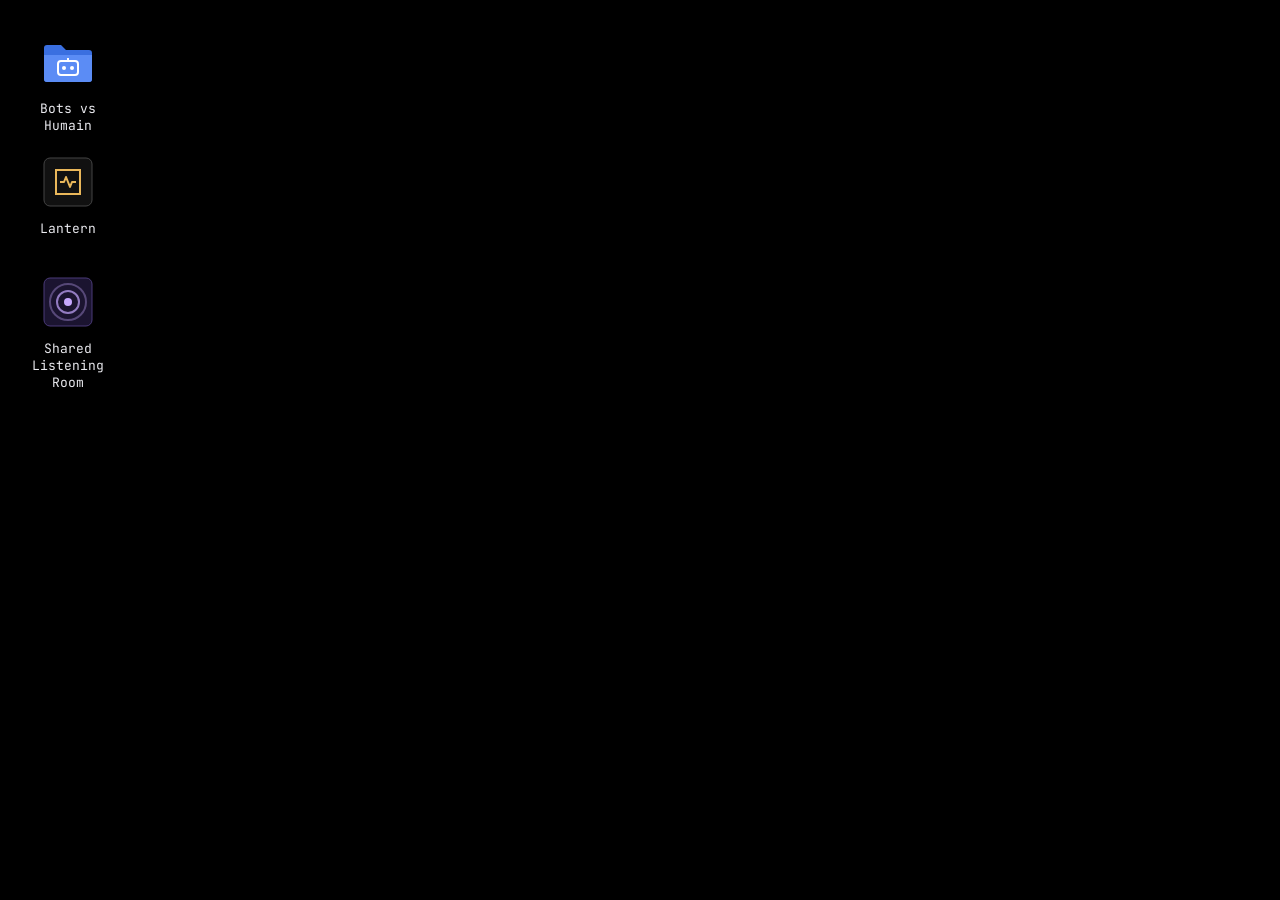
==== index.html @ f6b4e5e6 "Home page: close the versions window when clicking elsewhere Co-Authored-By: Claude Opus 5.5 <norepl" ====
<!doctype html>
<html lang="en">
<head>
<meta charset="utf-8">
<meta name="viewport" content="width=device-width, initial-scale=1, viewport-fit=cover">
<title>Creative Coding</title>
<meta name="description" content="Small web experiments built by vibe coding.">
<link rel="preconnect" href="https://fonts.googleapis.com">
<link rel="preconnect" href="https://fonts.gstatic.com" crossorigin>
<link rel="stylesheet" href="https://fonts.googleapis.com/css2?family=JetBrains+Mono:wght@400;500&display=swap">
<style>
/* Layout: a black desktop; projects are icons in a column grid from the top left.
   A project with several versions is a folder that opens a small window listing them. */
:root{
  --bg:#000;
  --ink:#e9e9ee;
  --muted:#8a8a96;
  --select:#2b4fd8;
  --window:#141418;
  --line:#34343c;
  --accent:#e9b75a;
  --font-mono:"JetBrains Mono", ui-monospace, Menlo, Consolas, monospace;
  color-scheme:dark;
}
*{box-sizing:border-box}
html,body{margin:0; min-height:100%}
body{background:var(--bg); color:var(--ink); font-family:var(--font-mono); font-size:13px; -webkit-user-select:none; user-select:none}

.desktop{list-style:none; margin:0; padding:24px 16px; height:100vh;
  display:grid; grid-auto-flow:column; grid-template-rows:repeat(auto-fill, 112px); grid-auto-columns:104px; gap:8px; align-content:start}
@media (max-width:560px){
  .desktop{height:auto; grid-auto-flow:row; grid-template-rows:none; grid-template-columns:repeat(auto-fill, 104px); justify-content:center}
}
.icon{display:flex; flex-direction:column; align-items:center; gap:6px; width:104px; padding:6px 4px;
  color:inherit; text-decoration:none; background:none; border:0; font:inherit; cursor:pointer}
.icon svg{width:56px; height:56px; padding:4px; border-radius:6px; box-sizing:content-box}
.icon .label{max-width:100%; padding:1px 5px; border-radius:3px; text-align:center; line-height:1.3; overflow-wrap:anywhere}
.icon:hover svg{background:rgba(255,255,255,.08)}
.icon:focus-visible{outline:none}
.icon:focus-visible svg, .icon.open svg{background:rgba(255,255,255,.14)}
.icon:focus-visible .label, .icon.open .label{background:var(--select); color:#fff}

/* Window */
.window{position:fixed; top:96px; left:min(160px, calc(100vw - 336px)); width:min(320px, calc(100vw - 32px));
  background:var(--window); border:1px solid var(--line); border-radius:8px; box-shadow:0 20px 60px rgba(0,0,0,.6); overflow:hidden}
.window[hidden]{display:none}
@media (max-width:560px){ .window{left:16px} }
.titlebar{display:flex; align-items:center; gap:10px; padding:8px 10px; border-bottom:1px solid var(--line); cursor:grab; touch-action:none}
.titlebar:active{cursor:grabbing}
.close{width:14px; height:14px; padding:0; border-radius:50%; border:0; background:#ff5f57; cursor:pointer; flex:none}
.close:focus-visible{outline:2px solid var(--ink); outline-offset:2px}
.title{flex:1; text-align:center; color:var(--muted); margin-right:24px}
.versions{list-style:none; margin:0; padding:6px}
.versions a{display:grid; grid-template-columns:auto 1fr auto; gap:12px; align-items:baseline; padding:8px 10px; border-radius:4px; color:inherit; text-decoration:none}
.versions a:hover, .versions a:focus-visible{background:var(--select); color:#fff; outline:none}
.versions .v{color:var(--accent)}
.versions .date{color:var(--muted); font-variant-numeric:tabular-nums}
.versions a:hover .v, .versions a:focus-visible .v,
.versions a:hover .date, .versions a:focus-visible .date{color:#fff}
.count{padding:6px 12px 8px; border-top:1px solid var(--line); color:var(--muted); font-size:11px}
</style>
</head>
<body>
  <!--
    To add a project:
    1. Create a folder named YY-MM-DD-name with an index.html inside.
    2. Copy one <li> below, put it at the top of the list and change the link, title and icon.
    To add a version of Bots vs Humain: add an <li> at the top of the window's .versions list below.
  -->
  <ul class="desktop">
    <li>
      <button class="icon" type="button" data-window="bots-vs-humain" title="A shared map anyone can write on, with an AI hiding among the writers.">
        <svg viewBox="0 0 56 56" aria-hidden="true">
          <path d="M4 14a3 3 0 0 1 3-3h14l5 5h23a3 3 0 0 1 3 3v26a3 3 0 0 1-3 3H7a3 3 0 0 1-3-3z" fill="#3a6fe0"/>
          <path d="M4 21h48v24a3 3 0 0 1-3 3H7a3 3 0 0 1-3-3z" fill="#5b8cf5"/>
          <rect x="18" y="27" width="20" height="14" rx="3" fill="none" stroke="#fff" stroke-width="2"/>
          <circle cx="24" cy="34" r="2" fill="#fff"/><circle cx="32" cy="34" r="2" fill="#fff"/>
          <path d="M28 27v-3" stroke="#fff" stroke-width="2"/>
        </svg>
        <span class="label">Bots vs Humain</span>
      </button>
    </li>
    <li>
      <a class="icon" href="26-10-14-lantern/" title="A dark page lit by your voice.">
        <svg viewBox="0 0 56 56" aria-hidden="true">
          <rect x="4" y="4" width="48" height="48" rx="6" fill="#111" stroke="#444"/>
          <rect x="16" y="16" width="24" height="24" fill="none" stroke="#e9b75a" stroke-width="2"/>
          <path d="M20 28h4l2-5 4 10 2-5h4" fill="none" stroke="#e9b75a" stroke-width="2" stroke-linejoin="round"/>
        </svg>
        <span class="label">Lantern</span>
      </a>
    </li>
    <li>
      <a class="icon" href="26-10-08-soundroom/" title="Co-presence through sound: each visitor holds a note.">
        <svg viewBox="0 0 56 56" aria-hidden="true">
          <rect x="4" y="4" width="48" height="48" rx="6" fill="#1b1430" stroke="#4a3a78"/>
          <circle cx="28" cy="28" r="4" fill="#c7a8ff"/>
          <circle cx="28" cy="28" r="11" fill="none" stroke="#c7a8ff" stroke-width="2" opacity=".7"/>
          <circle cx="28" cy="28" r="18" fill="none" stroke="#c7a8ff" stroke-width="2" opacity=".35"/>
        </svg>
        <span class="label">Shared Listening Room</span>
      </a>
    </li>
  </ul>

  <section class="window" id="bots-vs-humain" role="dialog" aria-labelledby="bots-vs-humain-title" hidden>
    <div class="titlebar">
      <button class="close" type="button" aria-label="Close"></button>
      <span class="title" id="bots-vs-humain-title">Bots vs Humain</span>
    </div>
    <ul class="versions">
      <li>
        <a href="26-10-15-bots-vs-humain/">
          <span class="v">v1</span>
          <span>Planet, personas, Parasite</span>
          <span class="date">2026-10-15</span>
        </a>
      </li>
    </ul>
    <div class="count"></div>
  </section>

<script>
// Folder icons open their window; the window drags by its title bar and closes with the button, Escape or a click elsewhere.
for (const icon of document.querySelectorAll('[data-window]')) {
  const win = document.getElementById(icon.dataset.window);
  const n = win.querySelectorAll('.versions li').length;
  win.querySelector('.count').textContent = n + (n === 1 ? ' version' : ' versions');

  const close = () => { win.hidden = true; icon.classList.remove('open'); icon.focus(); };
  icon.addEventListener('click', () => {
    win.hidden = false;
    icon.classList.add('open');
    win.querySelector('.versions a').focus();
  });
  win.querySelector('.close').addEventListener('click', close);
  win.addEventListener('keydown', e => { if (e.key === 'Escape') close(); });
  document.addEventListener('pointerdown', e => {
    if (win.hidden || win.contains(e.target) || icon.contains(e.target)) return;
    win.hidden = true;
    icon.classList.remove('open');
  });

  const bar = win.querySelector('.titlebar');
  bar.addEventListener('pointerdown', e => {
    if (e.target.closest('.close')) return;
    const r = win.getBoundingClientRect(), dx = e.clientX - r.left, dy = e.clientY - r.top;
    bar.setPointerCapture(e.pointerId);
    const move = e => {
      win.style.left = Math.max(0, Math.min(innerWidth - r.width, e.clientX - dx)) + 'px';
      win.style.top = Math.max(0, Math.min(innerHeight - 40, e.clientY - dy)) + 'px';
    };
    const up = () => { bar.removeEventListener('pointermove', move); bar.removeEventListener('pointerup', up); };
    bar.addEventListener('pointermove', move);
    bar.addEventListener('pointerup', up);
  });
}
</script>
</body>
</html>
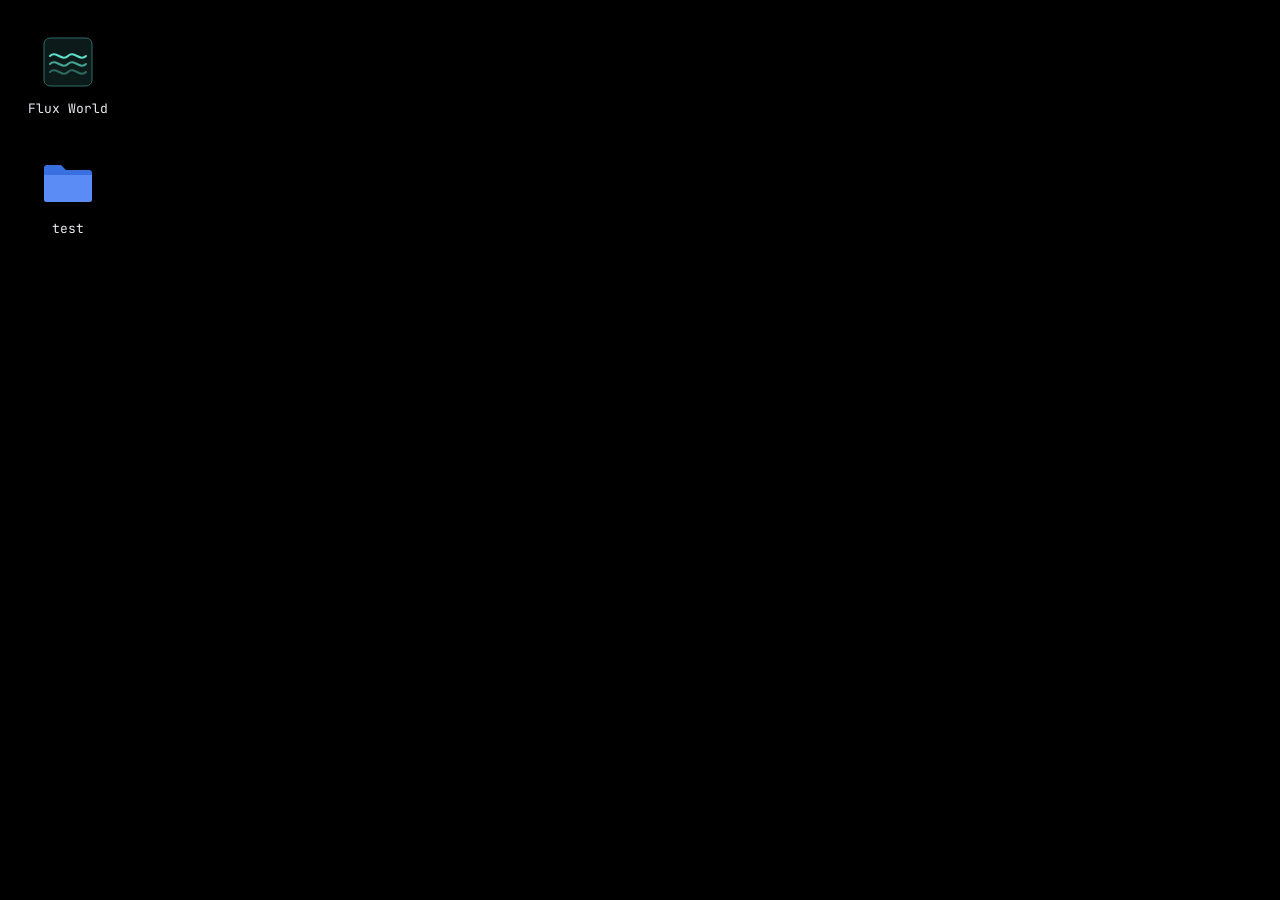
==== commit 80583a2c: "process" ====
--- a/index.html
+++ b/index.html
@@ -64,56 +64,64 @@
   <!--
     To add a project:
     1. Create a folder named YY-MM-DD-name with an index.html inside.
-    2. Copy one <li> below, put it at the top of the list and change the link, title and icon.
-    To add a version of Bots vs Humain: add an <li> at the top of the window's .versions list below.
+    2. Copy the Flux World <li> below, put it at the top of the list and change the link, title and icon.
+    Older experiments live in test/ and are listed in the "test" window below.
   -->
   <ul class="desktop">
     <li>
-      <button class="icon" type="button" data-window="bots-vs-humain" title="A shared map anyone can write on, with an AI hiding among the writers.">
+      <a class="icon" href="26-11-05-Flux-World/" title="Flux World">
+        <svg viewBox="0 0 56 56" aria-hidden="true">
+          <rect x="4" y="4" width="48" height="48" rx="6" fill="#0c1a1a" stroke="#2f6b66"/>
+          <path d="M10 22c6-6 12 6 18 0s12 6 18 0" fill="none" stroke="#5fe0c8" stroke-width="2" stroke-linecap="round"/>
+          <path d="M10 30c6-6 12 6 18 0s12 6 18 0" fill="none" stroke="#5fe0c8" stroke-width="2" stroke-linecap="round" opacity=".7"/>
+          <path d="M10 38c6-6 12 6 18 0s12 6 18 0" fill="none" stroke="#5fe0c8" stroke-width="2" stroke-linecap="round" opacity=".4"/>
+        </svg>
+        <span class="label">Flux World</span>
+      </a>
+    </li>
+    <li>
+      <button class="icon" type="button" data-window="test" title="Earlier experiments.">
         <svg viewBox="0 0 56 56" aria-hidden="true">
           <path d="M4 14a3 3 0 0 1 3-3h14l5 5h23a3 3 0 0 1 3 3v26a3 3 0 0 1-3 3H7a3 3 0 0 1-3-3z" fill="#3a6fe0"/>
           <path d="M4 21h48v24a3 3 0 0 1-3 3H7a3 3 0 0 1-3-3z" fill="#5b8cf5"/>
-          <rect x="18" y="27" width="20" height="14" rx="3" fill="none" stroke="#fff" stroke-width="2"/>
-          <circle cx="24" cy="34" r="2" fill="#fff"/><circle cx="32" cy="34" r="2" fill="#fff"/>
-          <path d="M28 27v-3" stroke="#fff" stroke-width="2"/>
         </svg>
-        <span class="label">Bots vs Humain</span>
+        <span class="label">test</span>
       </button>
-    </li>
-    <li>
-      <a class="icon" href="26-10-14-lantern/" title="A dark page lit by your voice.">
-        <svg viewBox="0 0 56 56" aria-hidden="true">
-          <rect x="4" y="4" width="48" height="48" rx="6" fill="#111" stroke="#444"/>
-          <rect x="16" y="16" width="24" height="24" fill="none" stroke="#e9b75a" stroke-width="2"/>
-          <path d="M20 28h4l2-5 4 10 2-5h4" fill="none" stroke="#e9b75a" stroke-width="2" stroke-linejoin="round"/>
-        </svg>
-        <span class="label">Lantern</span>
-      </a>
-    </li>
-    <li>
-      <a class="icon" href="26-10-08-soundroom/" title="Co-presence through sound: each visitor holds a note.">
-        <svg viewBox="0 0 56 56" aria-hidden="true">
-          <rect x="4" y="4" width="48" height="48" rx="6" fill="#1b1430" stroke="#4a3a78"/>
-          <circle cx="28" cy="28" r="4" fill="#c7a8ff"/>
-          <circle cx="28" cy="28" r="11" fill="none" stroke="#c7a8ff" stroke-width="2" opacity=".7"/>
-          <circle cx="28" cy="28" r="18" fill="none" stroke="#c7a8ff" stroke-width="2" opacity=".35"/>
-        </svg>
-        <span class="label">Shared Listening Room</span>
-      </a>
     </li>
   </ul>
 
-  <section class="window" id="bots-vs-humain" role="dialog" aria-labelledby="bots-vs-humain-title" hidden>
+  <section class="window" id="test" role="dialog" aria-labelledby="test-title" hidden>
     <div class="titlebar">
       <button class="close" type="button" aria-label="Close"></button>
-      <span class="title" id="bots-vs-humain-title">Bots vs Humain</span>
+      <span class="title" id="test-title">test</span>
     </div>
     <ul class="versions">
       <li>
-        <a href="26-10-15-bots-vs-humain/">
+        <a href="test/26-10-15-bots-vs-humain/v2/">
+          <span class="v">v2</span>
+          <span>Bots vs Humain</span>
+          <span class="date">2026-10-22</span>
+        </a>
+      </li>
+      <li>
+        <a href="test/26-10-15-bots-vs-humain/">
           <span class="v">v1</span>
-          <span>Planet, personas, Parasite</span>
+          <span>Bots vs Humain</span>
           <span class="date">2026-10-15</span>
+        </a>
+      </li>
+      <li>
+        <a href="test/26-10-14-lantern/">
+          <span class="v">·</span>
+          <span>Lantern</span>
+          <span class="date">2026-10-14</span>
+        </a>
+      </li>
+      <li>
+        <a href="test/26-10-08-soundroom/">
+          <span class="v">·</span>
+          <span>Shared Listening Room</span>
+          <span class="date">2026-10-08</span>
         </a>
       </li>
     </ul>
@@ -125,7 +133,7 @@
 for (const icon of document.querySelectorAll('[data-window]')) {
   const win = document.getElementById(icon.dataset.window);
   const n = win.querySelectorAll('.versions li').length;
-  win.querySelector('.count').textContent = n + (n === 1 ? ' version' : ' versions');
+  win.querySelector('.count').textContent = n + (n === 1 ? ' item' : ' items');
 
   const close = () => { win.hidden = true; icon.classList.remove('open'); icon.focus(); };
   icon.addEventListener('click', () => {
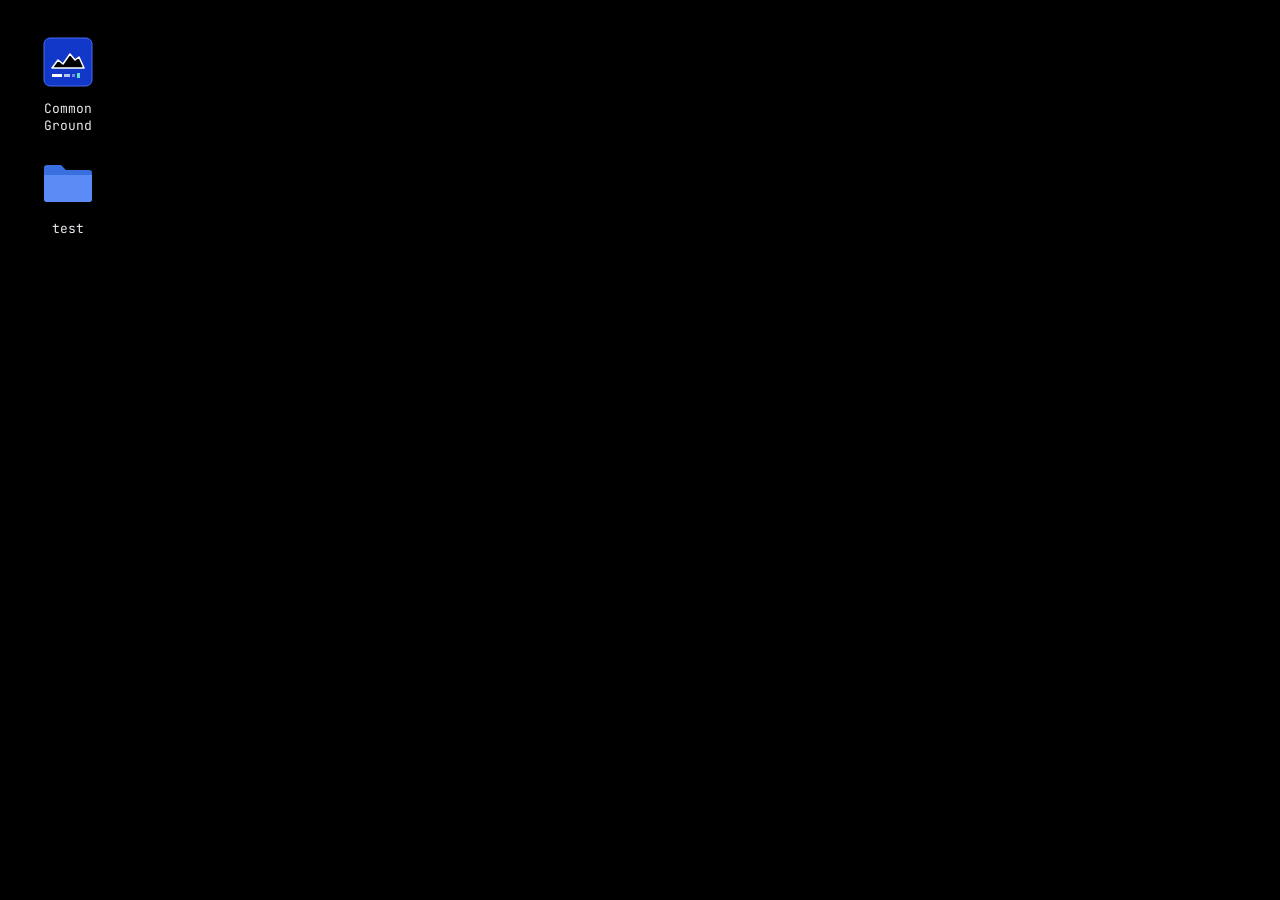
==== commit b503983d: "pages" ====
--- a/index.html
+++ b/index.html
@@ -64,19 +64,21 @@
   <!--
     To add a project:
     1. Create a folder named YY-MM-DD-name with an index.html inside.
-    2. Copy the Flux World <li> below, put it at the top of the list and change the link, title and icon.
+    2. Copy the Common Ground <li> below, put it at the top of the list and change the link, title and icon.
     Older experiments live in test/ and are listed in the "test" window below.
   -->
   <ul class="desktop">
     <li>
-      <a class="icon" href="26-11-05-Flux-World/" title="Flux World">
+      <a class="icon" href="26-10-22-Common-Ground/" title="A shared map where humans and bots write side by side; human writing makes the machine text decay.">
         <svg viewBox="0 0 56 56" aria-hidden="true">
-          <rect x="4" y="4" width="48" height="48" rx="6" fill="#0c1a1a" stroke="#2f6b66"/>
-          <path d="M10 22c6-6 12 6 18 0s12 6 18 0" fill="none" stroke="#5fe0c8" stroke-width="2" stroke-linecap="round"/>
-          <path d="M10 30c6-6 12 6 18 0s12 6 18 0" fill="none" stroke="#5fe0c8" stroke-width="2" stroke-linecap="round" opacity=".7"/>
-          <path d="M10 38c6-6 12 6 18 0s12 6 18 0" fill="none" stroke="#5fe0c8" stroke-width="2" stroke-linecap="round" opacity=".4"/>
+          <rect x="4" y="4" width="48" height="48" rx="6" fill="#1238c9" stroke="#4a6cf0"/>
+          <path d="M12 34l6-8 5 4 7-10 5 6 4-3 5 11z" fill="#000" stroke="#fff" stroke-width="1.5" stroke-linejoin="round"/>
+          <rect x="12" y="40" width="10" height="3" fill="#fff"/>
+          <rect x="24" y="40" width="6" height="3" fill="#fff" opacity=".7"/>
+          <rect x="32" y="40" width="3" height="3" fill="#fff" opacity=".4"/>
+          <rect x="37" y="39" width="3" height="5" fill="#5fe0c8"/>
         </svg>
-        <span class="label">Flux World</span>
+        <span class="label">Common Ground</span>
       </a>
     </li>
     <li>
@@ -97,10 +99,10 @@
     </div>
     <ul class="versions">
       <li>
-        <a href="test/26-10-15-bots-vs-humain/v2/">
-          <span class="v">v2</span>
-          <span>Bots vs Humain</span>
-          <span class="date">2026-10-22</span>
+        <a href="test/26-11-05-Flux-World/">
+          <span class="v">·</span>
+          <span>Flux World</span>
+          <span class="date">2026-11-05</span>
         </a>
       </li>
       <li>
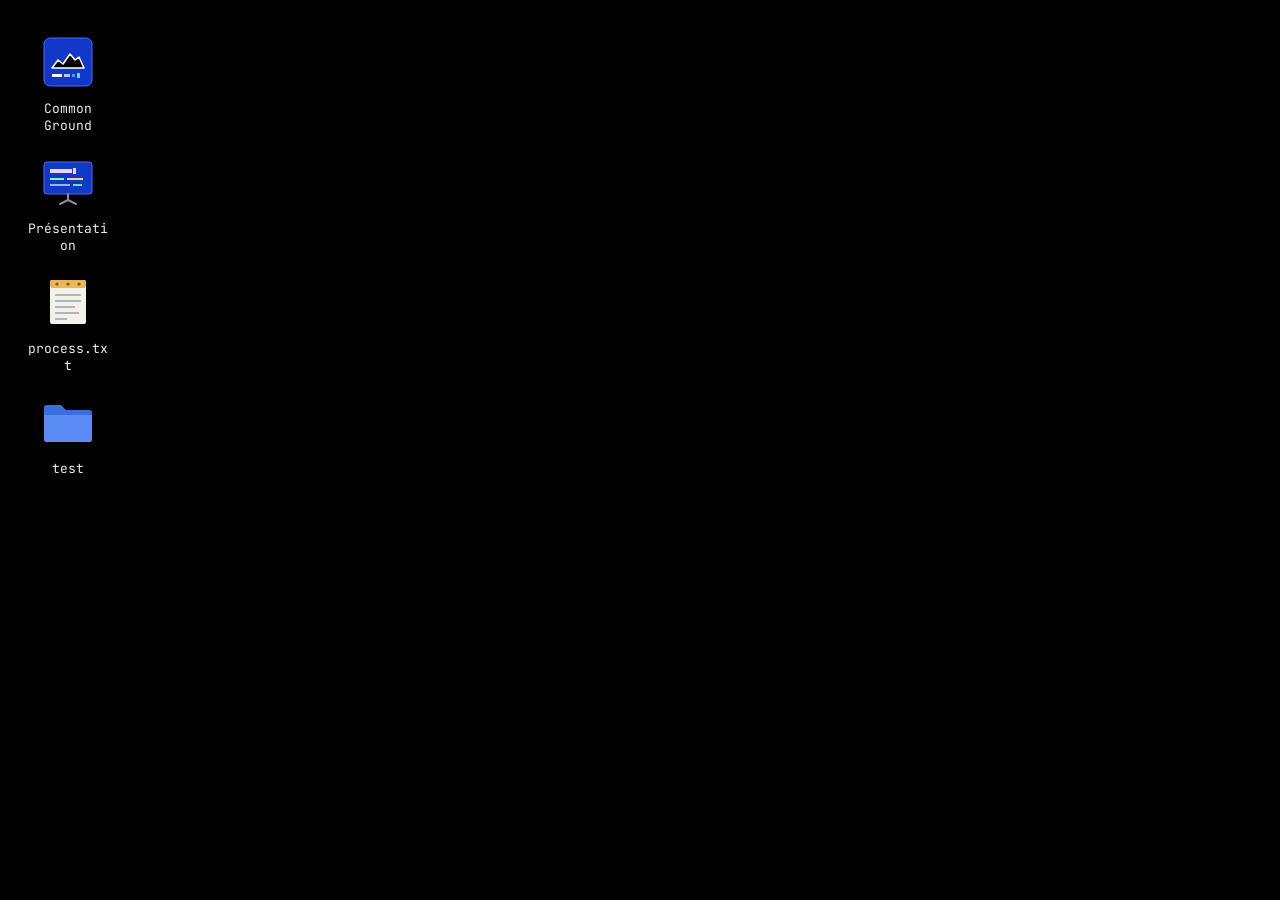
==== commit a4b0d47d: "pages" ====
--- a/index.html
+++ b/index.html
@@ -58,6 +58,25 @@
 .versions a:hover .v, .versions a:focus-visible .v,
 .versions a:hover .date, .versions a:focus-visible .date{color:#fff}
 .count{padding:6px 12px 8px; border-top:1px solid var(--line); color:var(--muted); font-size:11px}
+
+/* Notepad: the process notes (process/readme.md), shown as a text file */
+.window.notepad{top:56px; left:min(220px, calc(100vw - 696px)); width:min(680px, calc(100vw - 32px)); -webkit-user-select:text; user-select:text}
+@media (max-width:560px){ .window.notepad{left:16px; top:16px} }
+.notepad .titlebar{background:#1c1c22}
+.note{max-height:calc(100vh - 160px); overflow:auto; padding:18px 22px 28px; line-height:1.6; font-size:13px; outline:none}
+.note h1{font-size:15px; font-weight:500; color:var(--accent); margin:22px 0 8px}
+.note h2{font-size:13px; font-weight:500; color:var(--accent); margin:18px 0 6px}
+.note h1:first-child{margin-top:0}
+.note h1::before{content:"# "; color:var(--muted)}
+.note h2::before{content:"## "; color:var(--muted)}
+.note p{margin:0 0 10px}
+.note hr{border:0; border-top:1px dashed var(--line); margin:18px 0}
+.note a{color:#8fb0ff}
+.note a:focus-visible{outline:2px solid var(--ink); outline-offset:2px}
+.note img{display:block; max-width:100%; height:auto; margin:10px 0; border:1px solid var(--line); border-radius:4px}
+.note strong{color:#fff; font-weight:500}
+.note .status{color:var(--muted)}
+.notebar{display:flex; justify-content:space-between; padding:6px 12px 8px; border-top:1px solid var(--line); color:var(--muted); font-size:11px}
 </style>
 </head>
 <body>
@@ -82,6 +101,32 @@
       </a>
     </li>
     <li>
+      <a class="icon" href="26-11-17-Pr%C3%A9sentation-Common-Ground/" title="The Common Ground presentation, written live by a human cursor while the bots demonstrate each line. ← → to navigate, F for fullscreen.">
+        <svg viewBox="0 0 56 56" aria-hidden="true">
+          <rect x="4" y="8" width="48" height="32" rx="3" fill="#1238c9" stroke="#4a6cf0"/>
+          <rect x="10" y="15" width="22" height="4" fill="#f6cef6"/>
+          <rect x="33" y="14" width="3" height="6" fill="#f6cef6"/>
+          <rect x="10" y="24" width="14" height="2" fill="#7cffb2"/>
+          <rect x="27" y="24" width="16" height="2" fill="#ffd166"/>
+          <rect x="10" y="30" width="20" height="2" fill="#fff" opacity=".6"/>
+          <rect x="33" y="30" width="9" height="2" fill="#5fe0c8"/>
+          <path d="M28 40v6M20 50l8-4 8 4" fill="none" stroke="#8a8a96" stroke-width="2" stroke-linecap="round" stroke-linejoin="round"/>
+        </svg>
+        <span class="label">Présentation</span>
+      </a>
+    </li>
+    <li>
+      <button class="icon" type="button" data-window="process" title="Process notes: how the project came together.">
+        <svg viewBox="0 0 56 56" aria-hidden="true">
+          <rect x="10" y="6" width="36" height="44" rx="2" fill="#f4f1e6"/>
+          <rect x="10" y="6" width="36" height="8" rx="2" fill="#e9b75a"/>
+          <circle cx="17" cy="10" r="1.6" fill="#7a5a1c"/><circle cx="28" cy="10" r="1.6" fill="#7a5a1c"/><circle cx="39" cy="10" r="1.6" fill="#7a5a1c"/>
+          <path d="M15 21h26M15 27h26M15 33h20M15 39h24M15 45h12" stroke="#9aa3b8" stroke-width="1.5"/>
+        </svg>
+        <span class="label">process.txt</span>
+      </button>
+    </li>
+    <li>
       <button class="icon" type="button" data-window="test" title="Earlier experiments.">
         <svg viewBox="0 0 56 56" aria-hidden="true">
           <path d="M4 14a3 3 0 0 1 3-3h14l5 5h23a3 3 0 0 1 3 3v26a3 3 0 0 1-3 3H7a3 3 0 0 1-3-3z" fill="#3a6fe0"/>
@@ -91,6 +136,15 @@
       </button>
     </li>
   </ul>
+
+ <section class="window notepad" id="process" role="dialog" aria-labelledby="process-title" hidden>
+    <div class="titlebar">
+      <button class="close" type="button" aria-label="Close"></button>
+      <span class="title" id="process-title">process.txt</span>
+    </div>
+    <article class="note" tabindex="0"><p class="status">loading…</p></article>
+    <div class="notebar"><span>process/readme.md</span><span class="lines"></span></div>
+  </section>
 
   <section class="window" id="test" role="dialog" aria-labelledby="test-title" hidden>
     <div class="titlebar">
@@ -134,14 +188,18 @@
 // Folder icons open their window; the window drags by its title bar and closes with the button, Escape or a click elsewhere.
 for (const icon of document.querySelectorAll('[data-window]')) {
   const win = document.getElementById(icon.dataset.window);
-  const n = win.querySelectorAll('.versions li').length;
-  win.querySelector('.count').textContent = n + (n === 1 ? ' item' : ' items');
+  const count = win.querySelector('.count');
+  if (count) {
+    const n = win.querySelectorAll('.versions li').length;
+    count.textContent = n + (n === 1 ? ' item' : ' items');
+  }
 
   const close = () => { win.hidden = true; icon.classList.remove('open'); icon.focus(); };
   icon.addEventListener('click', () => {
     win.hidden = false;
     icon.classList.add('open');
-    win.querySelector('.versions a').focus();
+    win.querySelector('.versions a, .note').focus();
+    if (icon.dataset.window === 'process') loadNotes();
   });
   win.querySelector('.close').addEventListener('click', close);
   win.addEventListener('keydown', e => { if (e.key === 'Escape') close(); });
@@ -165,6 +223,49 @@
     bar.addEventListener('pointerup', up);
   });
 }
+
+// The notepad reads process/readme.md, so it always shows the current notes.
+// A tiny Markdown reader: headings, rules, images, links, bold, italics, paragraphs.
+let notesLoaded = false;
+async function loadNotes() {
+  if (notesLoaded) return;
+  const note = document.querySelector('#process .note');
+  try {
+    const res = await fetch('process/readme.md', { cache: 'no-cache' });
+    if (!res.ok) throw new Error(res.status);
+    const md = await res.text();
+    note.innerHTML = renderMarkdown(md);
+    const n = md.split('\n').length;
+    document.querySelector('#process .lines').textContent = n + ' lines';
+    notesLoaded = true;
+  } catch (err) {
+    note.innerHTML = '<p class="status">Could not open process/readme.md.</p>';
+  }
+}
+function renderMarkdown(md) {
+  const esc = t => t.replace(/&/g, '&amp;').replace(/</g, '&lt;').replace(/>/g, '&gt;');
+  // the readme points at /process/…, which is the site root, not this repo's page
+  const fix = u => u.replace(/^\/process\//, 'process/');
+  const inline = t => esc(t)
+    .replace(/&lt;br\s*\/?&gt;/g, '<br>')
+    .replace(/!\[([^\]]*)\]\(([^)\s]+)\)/g, (m, a, u) => `<img src="${fix(u)}" alt="${a}" loading="lazy">`)
+    .replace(/\[([^\]]+)\]\(([^)\s]+)\)/g, (m, a, u) => `<a href="${fix(u)}" target="_blank" rel="noopener">${a}</a>`)
+    .replace(/\*\*([^*]+)\*\*/g, '<strong>$1</strong>')
+    .replace(/\*([^*]+)\*/g, '<em>$1</em>');
+  const out = [];
+  let para = [];
+  const flush = () => { if (para.length) out.push('<p>' + para.map(inline).reduce((a, l) => a + (/<br>$/.test(a) ? ' ' : '<br>') + l) + '</p>'); para = []; };
+  for (const raw of md.split('\n')) {
+    const line = raw.trim();
+    let m;
+    if (!line) flush();
+    else if (/^(<hr\s*\/?>|-{3,}|\*{3,})$/.test(line)) { flush(); out.push('<hr>'); }
+    else if ((m = line.match(/^(#{1,6})\s+(.*)$/))) { flush(); const h = Math.min(2, m[1].length); out.push(`<h${h}>${inline(m[2])}</h${h}>`); }
+    else para.push(line);
+  }
+  flush();
+  return out.join('');
+}
 </script>
 </body>
 </html>
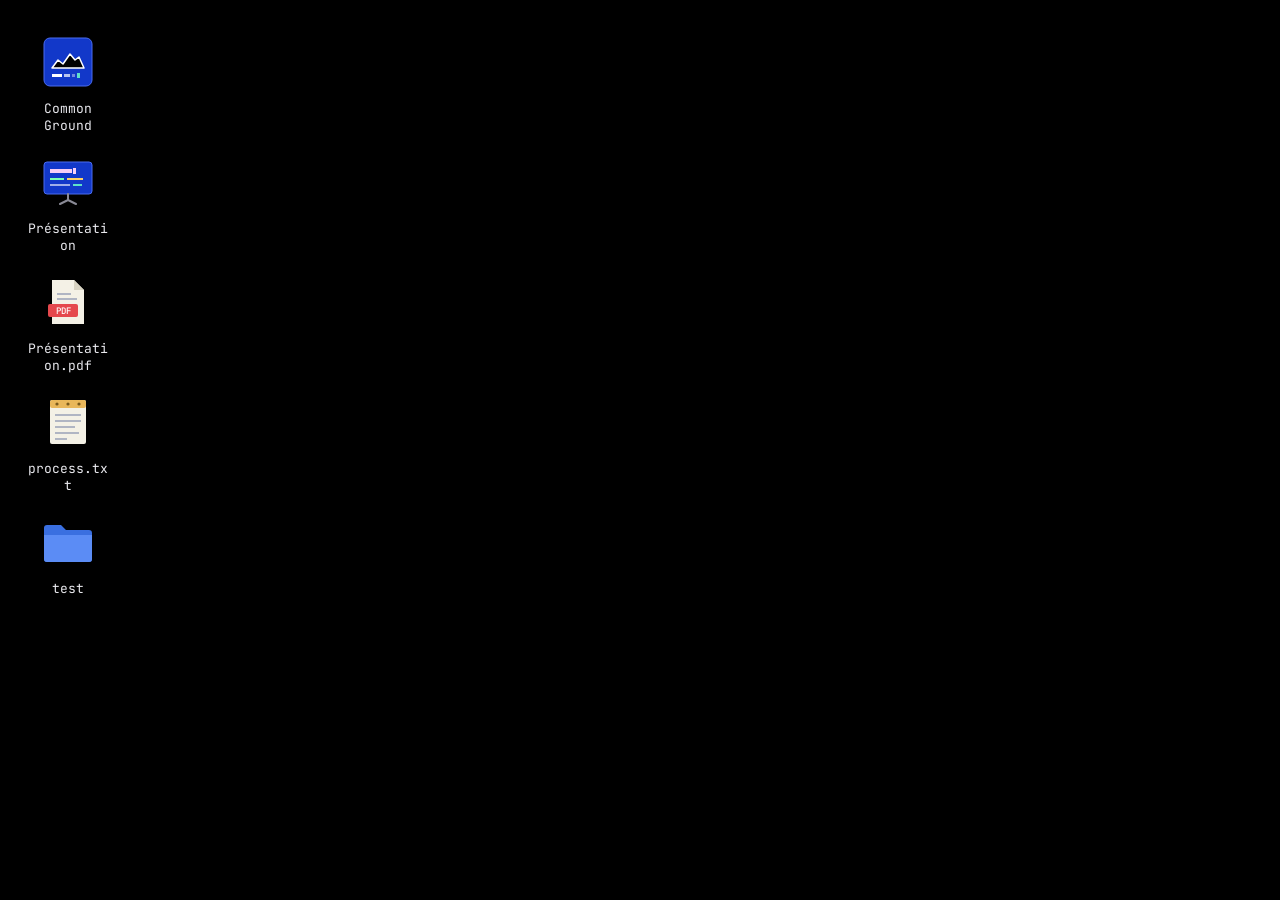
==== commit 34e2f439: "pages" ====
--- a/index.html
+++ b/index.html
@@ -116,6 +116,18 @@
       </a>
     </li>
     <li>
+      <a class="icon" href="process/26.11.18%20Pr%C3%A9sentation%20Common%20Ground.pdf" target="_blank" rel="noopener" title="The Common Ground presentation as a PDF (2026-11-18).">
+        <svg viewBox="0 0 56 56" aria-hidden="true">
+          <path d="M12 6h22l10 10v34H12z" fill="#f4f1e6"/>
+          <path d="M34 6v10h10" fill="#d8d3c2"/>
+          <rect x="8" y="30" width="30" height="13" rx="2" fill="#e5484d"/>
+          <text x="23" y="40" text-anchor="middle" font-family="JetBrains Mono, monospace" font-size="9" font-weight="500" fill="#fff">PDF</text>
+          <path d="M17 20h14M17 25h20" stroke="#9aa3b8" stroke-width="1.5"/>
+        </svg>
+        <span class="label">Présentation.pdf</span>
+      </a>
+    </li>
+    <li>
       <button class="icon" type="button" data-window="process" title="Process notes: how the project came together.">
         <svg viewBox="0 0 56 56" aria-hidden="true">
           <rect x="10" y="6" width="36" height="44" rx="2" fill="#f4f1e6"/>
